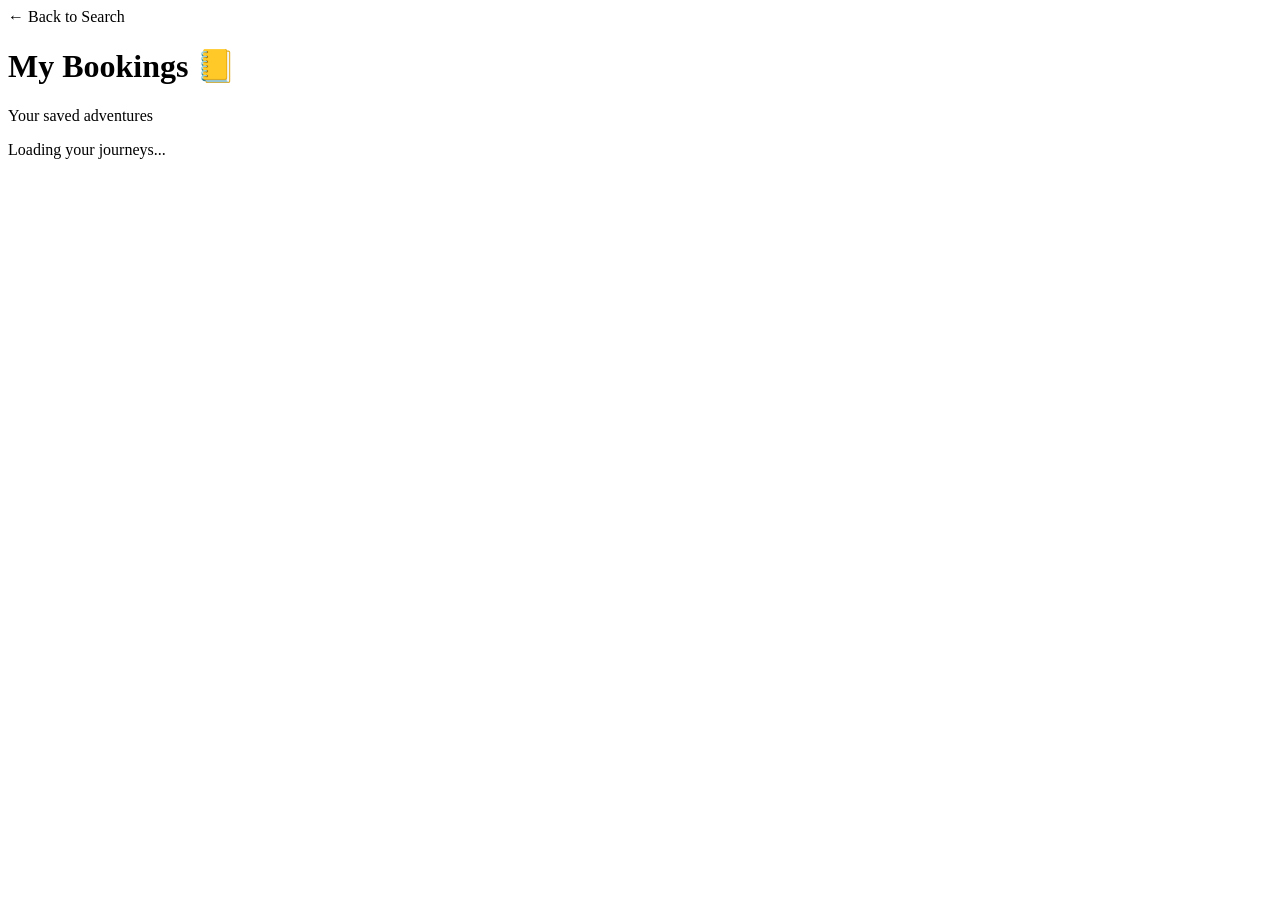
==== src/main/resources/templates/bookings.html @ be4dce6a "feat: booking system fully functional with clean UI" ====
<!DOCTYPE html>
<html lang="en" xmlns:th="http://www.thymeleaf.org">
<head>
    <meta charset="UTF-8">
    <title>My Bookings</title>
    <link rel="stylesheet" th:href="@{/css/style.css}">
</head>
<body>
<div class="container">
    <nav class="doodle-nav">
        <a th:href="@{/}" class="doodle-link">← Back to Search</a>
    </nav>

    <header class="doodle-header">
        <h1>My Bookings 📒</h1>
        <p class="doodle-text">Your saved adventures</p>
    </header>

    <div id="bookedList" class="flight-list">
        <p class="doodle-text">Loading your journeys...</p>
    </div>
</div>
<script>
    // Simple script just for this page to fetch user bookings
    async function loadBookings() {
        const res = await fetch('/api/bookings/my');
        const bookings = await res.json();
        const container = document.getElementById('bookedList');
        container.innerHTML = bookings.length ? '' : '<p class="doodle-text">No bookings yet. Go doodle some flights!</p>';

        bookings.forEach(b => {
            container.innerHTML += `
                <div class="flight-card" style="border-color: #00b894">
                    <div>
                        <strong>${b.flight.airline}</strong><br>
                        <small>${b.flight.origin} → ${b.flight.destination}</small>
                    </div>
                    <div class="doodle-text" style="font-size: 0.8em">Booked on: ${new Date(b.bookingDate).toLocaleDateString()}</div>
                    <div class="price">$${b.flight.price}</div>
                </div>
            `;
        });
    }
    loadBookings();
</script>
</body>
</html>
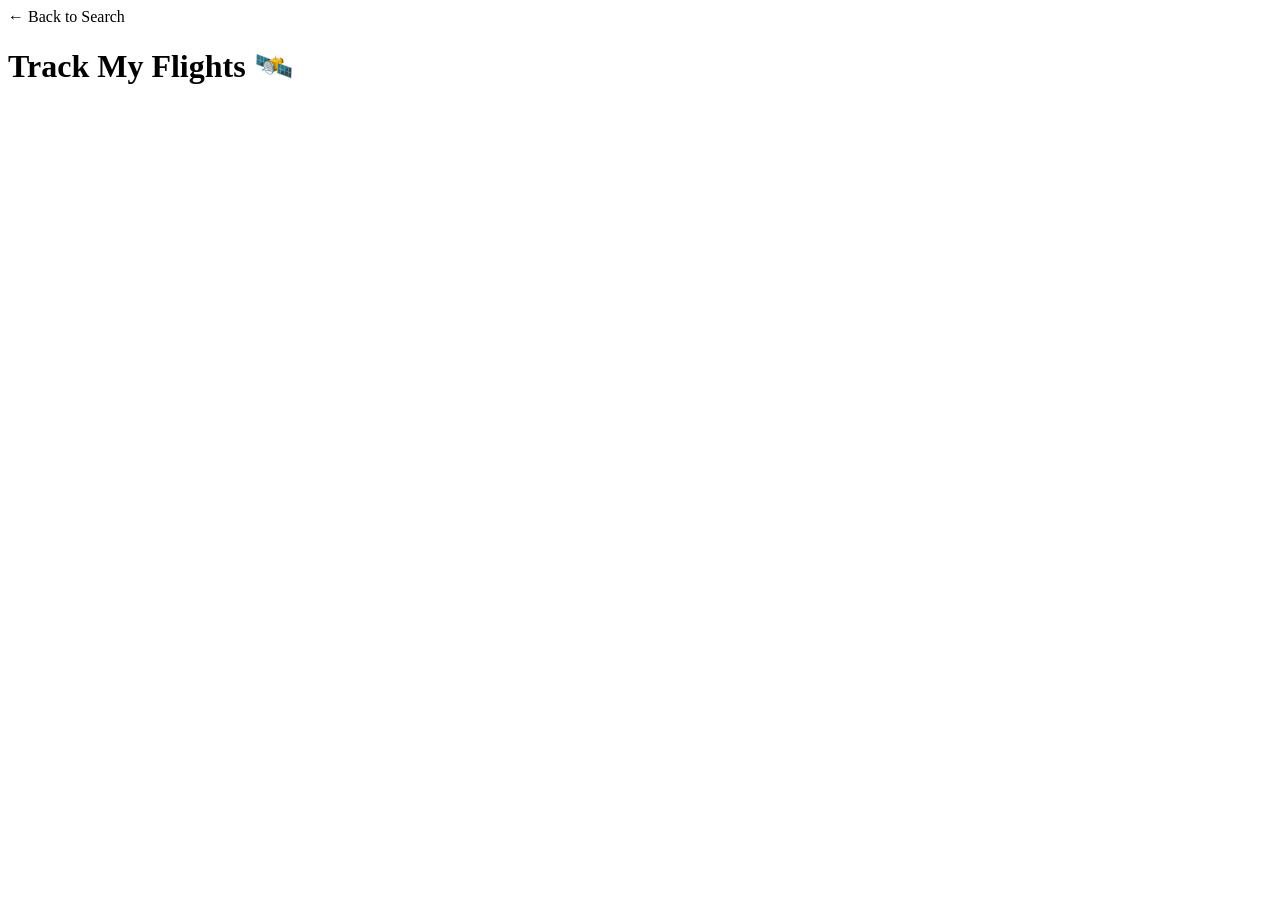
==== commit f817c28d: "feat: skyscanner UI and auth fixes" ====
--- a/src/main/resources/templates/bookings.html
+++ b/src/main/resources/templates/bookings.html
@@ -2,44 +2,50 @@
 <html lang="en" xmlns:th="http://www.thymeleaf.org">
 <head>
     <meta charset="UTF-8">
-    <title>My Bookings</title>
+    <title>My Bookings - Tracking</title>
     <link rel="stylesheet" th:href="@{/css/style.css}">
+    <style>
+        .tracking-container { width: 100%; background: #eee; height: 10px; border-radius: 5px; margin-top: 10px; border: 1px solid #2d3436; overflow: hidden; }
+        .tracking-bar { height: 100%; background: #00b894; width: 45%; } /* Simulated 45% progress */
+    </style>
 </head>
 <body>
 <div class="container">
-    <nav class="doodle-nav">
-        <a th:href="@{/}" class="doodle-link">← Back to Search</a>
-    </nav>
+    <nav class="doodle-nav"><a th:href="@{/}" class="doodle-link">← Back to Search</a></nav>
+    <header class="doodle-header"><h1>Track My Flights 🛰️</h1></header>
 
-    <header class="doodle-header">
-        <h1>My Bookings 📒</h1>
-        <p class="doodle-text">Your saved adventures</p>
-    </header>
-
-    <div id="bookedList" class="flight-list">
-        <p class="doodle-text">Loading your journeys...</p>
-    </div>
+    <div id="bookedList" class="flight-list"></div>
 </div>
 <script>
-    // Simple script just for this page to fetch user bookings
     async function loadBookings() {
         const res = await fetch('/api/bookings/my');
         const bookings = await res.json();
         const container = document.getElementById('bookedList');
-        container.innerHTML = bookings.length ? '' : '<p class="doodle-text">No bookings yet. Go doodle some flights!</p>';
+        container.innerHTML = bookings.length ? '' : '<p class="doodle-text">No bookings yet.</p>';
 
         bookings.forEach(b => {
-            container.innerHTML += `
-                <div class="flight-card" style="border-color: #00b894">
-                    <div>
-                        <strong>${b.flight.airline}</strong><br>
-                        <small>${b.flight.origin} → ${b.flight.destination}</small>
-                    </div>
-                    <div class="doodle-text" style="font-size: 0.8em">Booked on: ${new Date(b.bookingDate).toLocaleDateString()}</div>
-                    <div class="price">$${b.flight.price}</div>
+    // Generate a color based on status
+    let statusColor = "#00b894"; // Green for On Time
+    if(b.flight.status === "DELAYED") statusColor = "#d63031"; // Red
+    if(b.flight.status === "IN AIR") statusColor = "#0984e3"; // Blue
+
+    container.innerHTML += `
+        <div class="flight-card" style="border-style: solid; display: block; border-left: 10px solid ${statusColor}">
+            <div style="display: flex; justify-content: space-between;">
+                <div>
+                    <strong>${b.flight.airline}</strong> —
+                    <span style="color: ${statusColor}; font-weight: bold;">● ${b.flight.status}</span><br>
+                    <small>${b.flight.origin} to ${b.flight.destination}</small>
                 </div>
-            `;
-        });
+                <div class="price">$${b.flight.price}</div>
+            </div>
+            <div class="tracking-container">
+                <div class="tracking-bar" style="width: ${b.flight.status === 'LANDED' ? '100%' : (b.flight.status === 'IN AIR' ? '65%' : '0%')}; background: ${statusColor}"></div>
+            </div>
+            <p style="font-size: 0.7em; margin-top: 5px;">DoodleRadar ID: ${b.id.substring(0,8)}</p>
+        </div>
+    `;
+});
     }
     loadBookings();
 </script>
